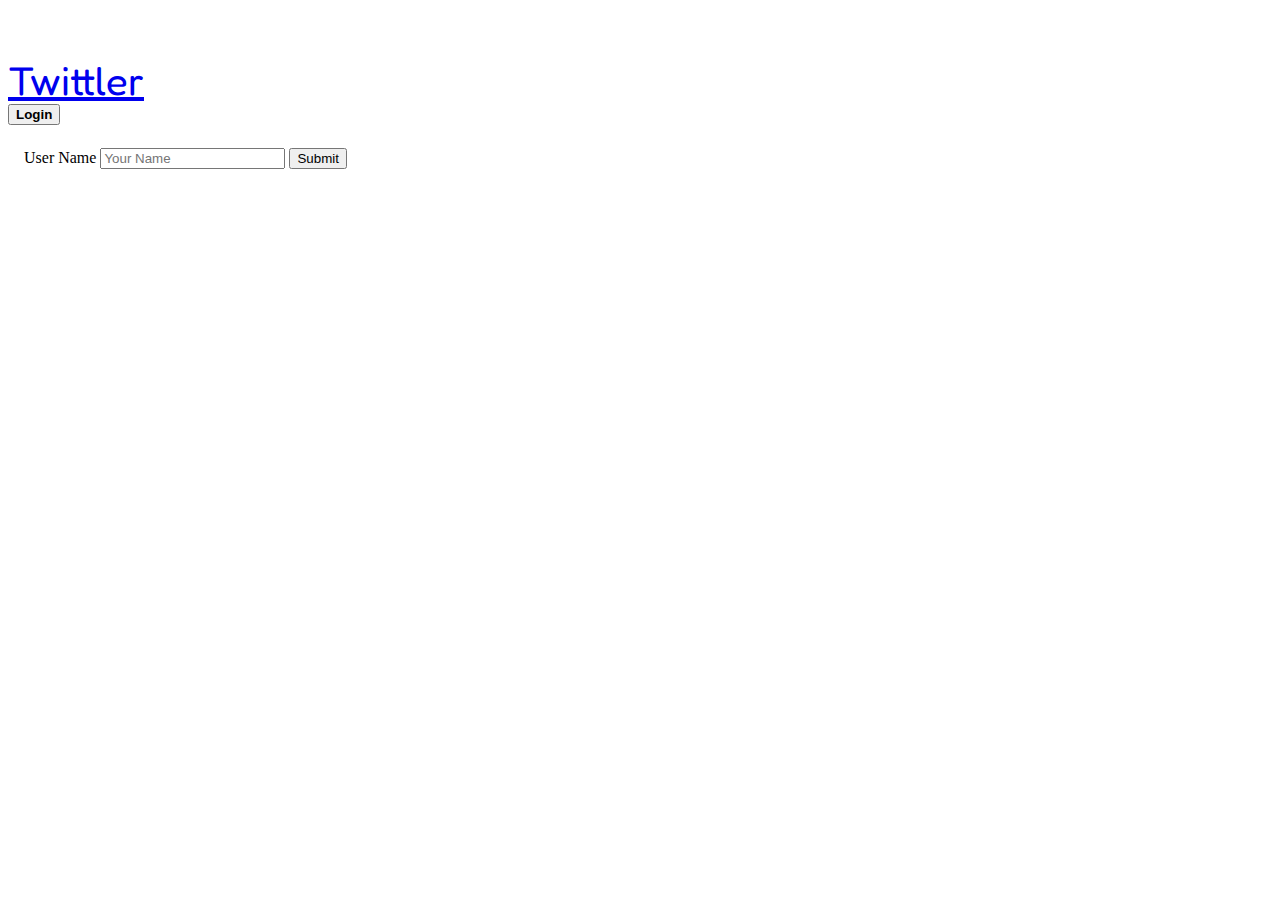
==== layout.html @ bd4011fc "Add form-control class to login input" ====
<!DOCTYPE html>
<html lang="en">

<head>
  <meta charset="utf-8">
  <meta name="viewport" content="width=device-width, initial-scale=1">
  <title>Twittler</title>

  <!-- Third-party Stylesheets -->
  <link href='https://fonts.googleapis.com/css?family=Fredoka+One' rel='stylesheet'>
  <link rel="stylesheet" href="https://maxcdn.bootstrapcdn.com/bootstrap/3.3.6/css/bootstrap.min.css" integrity="sha384-1q8mTJOASx8j1Au+a5WDVnPi2lkFfwwEAa8hDDdjZlpLegxhjVME1fgjWPGmkzs7" crossorigin="anonymous">

  <!-- Local Stylesheets -->
  <link rel="stylesheet" href="css/spa.css">
  <link rel="stylesheet" href="css/spa.shell.css">

  <!-- Third-party JavaScript -->
  <script src="js/libs/jquery.js"></script>
  <script src="js/libs/jquery.uriAnchor.js"></script>
  <script src="https://maxcdn.bootstrapcdn.com/bootstrap/3.3.6/js/bootstrap.min.js" integrity="sha384-0mSbJDEHialfmuBBQP6A4Qrprq5OVfW37PRR3j5ELqxss1yVqOtnepnHVP9aJ7xS" crossorigin="anonymous"></script>
  <script src="js/libs/moment.js"></script>

  <!-- Local JavaScript -->
  <script src="js/data_generator.js"></script>
  <script src="js/spa.js"></script>
  <script src="js/spa.shell.js"></script>
  <script>
    $(function () { spa.initModule( $('#spa') ); });
  </script>
</head>

<body>
  <header>
    <nav class="navbar navbar-default navbar-fixed-top">
      <div class="container">
        <div class="navbar-header">
          <a class="navbar-brand" href="#stream=home">Twittler</a>
        </div>
        <div class="navbar-nav navbar-right dropdown">
          <button id="login" class="btn btn-default navbar-btn dropdown-toggle" type="button" data-toggle="dropdown" aria-haspopup="true" aria-expanded="false">
          <i class="glyphicon glyphicon-off"></i> <b>Login</b>
          </button>
          <div class="dropdown-menu">
            <div class="text-right">
              <label for="username">User Name</label>
              <input type="text" class="form-control" id="username" placeholder="Your Name">
              <button id="login-submit" class="btn btn-default">Submit</button>
            </div>
          </div>
        </div>
        <button id="logout" class="btn btn-default navbar-btn navbar-right">
          <i class="glyphicon glyphicon-off"></i> <b>Logout</b>
        </button>
      </div>
    </nav>
  </header>
  <!-- <main class="container">
    <div class="row">
      <article class="col-md-6 col-md-offset-3">
        <h2><span class="spa-shell-title">Your stream</span></h2>
        <section class="spa-shell-stream"></section>
      </article>
    </div>
  </main> -->
  <div id="spa"></div>
</body>

</html>
---- css/spa.css ----
/*body {
  background-color: lightgoldenrodyellow;
}

main {
  background-color: darkseagreen;
}

article {
  background-color: darkorchid;
}
.stream {
  background-color: aquamarine;
  padding: 20px;
}*/

/* Begin standard selectors */
body {
  padding-top: 3em;
}

.dropdown-menu {
  padding: 1em;
}

#login-submit {
  margin-top: 0.5em;
}

#logout {
  display: none;
}
---- css/spa.shell.css ----
.navbar-brand {
  font-family: 'Fredoka One', cursive;
  font-weight: 400;
  font-size: 2.5em;
}

.spa-shell-stream-tweet-user {
  float: left;
}

.spa-shell-stream-tweet-timestamp {
  float: right;
}

.spa-shell-stream-tweet-message {
  clear: both;
}
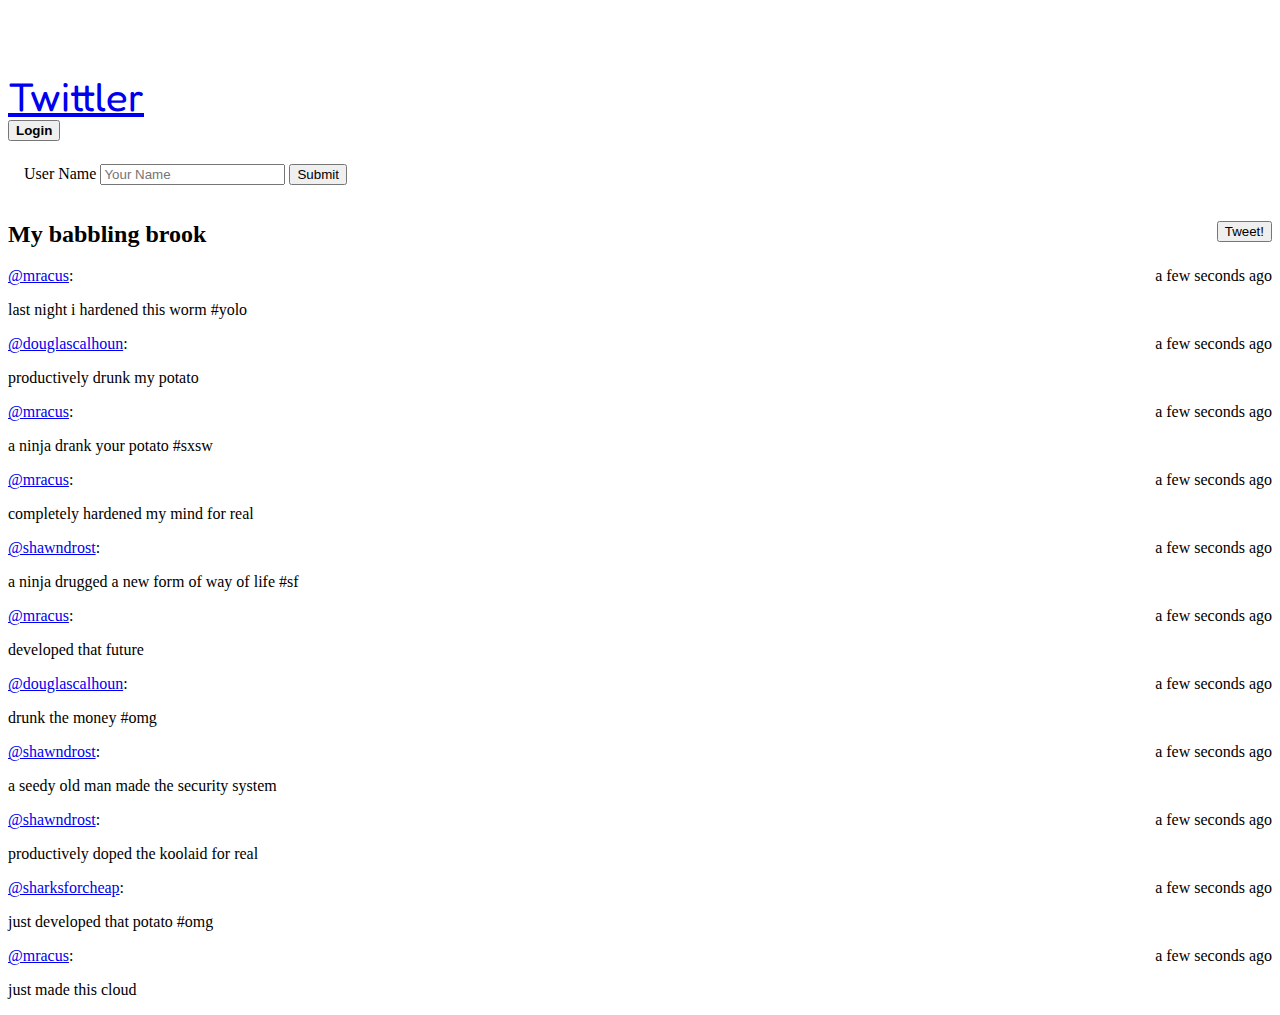
==== commit 663a0c55: "Format stream header area" ====
--- a/layout.html
+++ b/layout.html
@@ -30,39 +30,53 @@
 </head>
 
 <body>
-  <header>
-    <nav class="navbar navbar-default navbar-fixed-top">
-      <div class="container">
-        <div class="navbar-header">
-          <a class="navbar-brand" href="#stream=home">Twittler</a>
-        </div>
-        <div class="navbar-nav navbar-right dropdown">
-          <button id="login" class="btn btn-default navbar-btn dropdown-toggle" type="button" data-toggle="dropdown" aria-haspopup="true" aria-expanded="false">
-          <i class="glyphicon glyphicon-off"></i> <b>Login</b>
-          </button>
-          <div class="dropdown-menu">
-            <div class="text-right">
-              <label for="username">User Name</label>
-              <input type="text" class="form-control" id="username" placeholder="Your Name">
-              <button id="login-submit" class="btn btn-default">Submit</button>
+  <div id="spa">
+    <header>
+      <nav class="navbar navbar-default navbar-fixed-top">
+        <div class="container">
+          <div class="navbar-header">
+            <a class="navbar-brand" href="#stream=home">Twittler</a>
+          </div>
+          <div class="navbar-nav navbar-right dropdown">
+            <button id="login" class="btn btn-default navbar-btn dropdown-toggle" type="button" data-toggle="dropdown" aria-haspopup="true" aria-expanded="false">
+            <i class="glyphicon glyphicon-off"></i> <b>Login</b>
+            </button>
+            <div class="dropdown-menu">
+              <div class="text-right">
+                <label for="username">User Name</label>
+                <input type="text" class="form-control" id="username" placeholder="Your Name">
+                <button id="login-submit" class="btn btn-default">Submit</button>
+              </div>
             </div>
           </div>
+          <button id="logout" class="btn btn-default navbar-btn navbar-right">
+            <i class="glyphicon glyphicon-off"></i> <b>Logout</b>
+          </button>
         </div>
-        <button id="logout" class="btn btn-default navbar-btn navbar-right">
-          <i class="glyphicon glyphicon-off"></i> <b>Logout</b>
-        </button>
+      </nav>
+    </header>
+    <main class="container spa-shell">
+      <div class="row">
+        <article class="col-md-6 col-md-offset-3">
+          <header class="spa-shell-header">
+            <h2><span class="spa-shell-title">My babbling brook</span></h2>
+            <button class="spa-shell-writeTweet btn btn-default">
+              <i class="glyphicon glyphicon-edit"></i> Tweet!
+            </button>
+          </header>
+          <section class="spa-shell-newTweet">
+            <div class="well">
+              <header>
+                <p><span class="spa-shell-newTweet-user"></span>:</p>
+              </header>
+              <input type="text" class="spa-shell-newTweet-message form-control" placeholder="What's on your mind...">
+            </div>
+          </section>
+          <section class="spa-shell-stream"></section>
+        </article>
       </div>
-    </nav>
-  </header>
-  <!-- <main class="container">
-    <div class="row">
-      <article class="col-md-6 col-md-offset-3">
-        <h2><span class="spa-shell-title">Your stream</span></h2>
-        <section class="spa-shell-stream"></section>
-      </article>
-    </div>
-  </main> -->
-  <div id="spa"></div>
+    </main>
+  </div>
 </body>
 
 </html>
--- a/css/spa.css
+++ b/css/spa.css
@@ -16,7 +16,7 @@
 
 /* Begin standard selectors */
 body {
-  padding-top: 3em;
+  padding-top: 4em;
 }
 
 .dropdown-menu {
--- a/css/spa.shell.css
+++ b/css/spa.shell.css
@@ -2,6 +2,14 @@
   font-family: 'Fredoka One', cursive;
   font-weight: 400;
   font-size: 2.5em;
+}
+
+.spa-shell h2 {
+  float: left;
+}
+
+.spa-shell-stream {
+  clear: both;
 }
 
 .spa-shell-stream-tweet-user {
@@ -15,3 +23,16 @@
 .spa-shell-stream-tweet-message {
   clear: both;
 }
+
+.spa-shell-writeTweet {
+  float: right;
+  margin-top: 20px;
+  margin-bottom: 10px;
+}
+
+.spa-shell-newTweet {
+  clear: both;
+  display: none;
+}
+
+
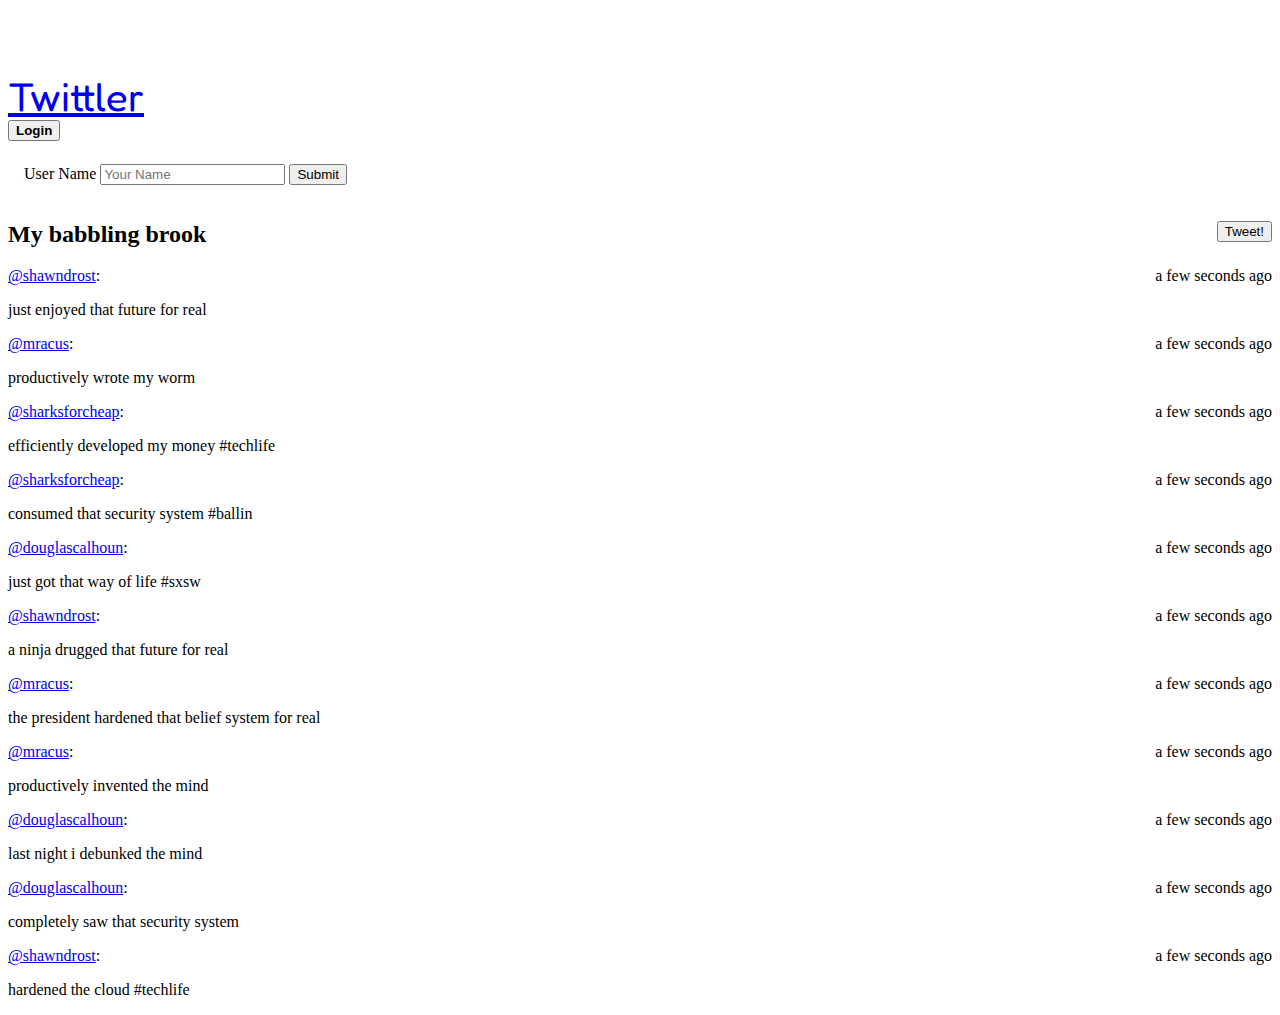
==== commit 59ea7452: "Add event handlers to open/close new tweet" ====
--- a/layout.html
+++ b/layout.html
@@ -59,7 +59,7 @@
       <div class="row">
         <article class="col-md-6 col-md-offset-3">
           <header class="spa-shell-header">
-            <h2><span class="spa-shell-title">My babbling brook</span></h2>
+            <h2><span class="spa-shell-title"></span></h2>
             <button class="spa-shell-writeTweet btn btn-default">
               <i class="glyphicon glyphicon-edit"></i> Tweet!
             </button>
@@ -67,9 +67,10 @@
           <section class="spa-shell-newTweet">
             <div class="well">
               <header>
-                <p><span class="spa-shell-newTweet-user"></span>:</p>
+                <p><span class="spa-shell-newTweet-user">@dummyuser</span>:</p>
+                <button type="button" class="close" data-dismiss="" aria-label="Close"><span aria-hidden="true">&times;</span></button>
               </header>
-              <input type="text" class="spa-shell-newTweet-message form-control" placeholder="What's on your mind...">
+              <input type="text" id="spa-shell-newTweet-message" class="form-control" placeholder="What's on your mind..." aria-label="message">
             </div>
           </section>
           <section class="spa-shell-stream"></section>
--- a/css/spa.shell.css
+++ b/css/spa.shell.css
@@ -20,7 +20,7 @@
   float: right;
 }
 
-.spa-shell-stream-tweet-message {
+#spa-shell-stream-tweet-message {
   clear: both;
 }
 
@@ -35,4 +35,16 @@
   display: none;
 }
 
+.spa-shell-newTweet .well {
+  position: relative;
+}
 
+.spa-shell-newTweet .close {
+  position: absolute;
+  top: 2px;
+  right: 8px;
+}
+
+.spa-shell-newTweet {
+  color: #23B5E4;
+}
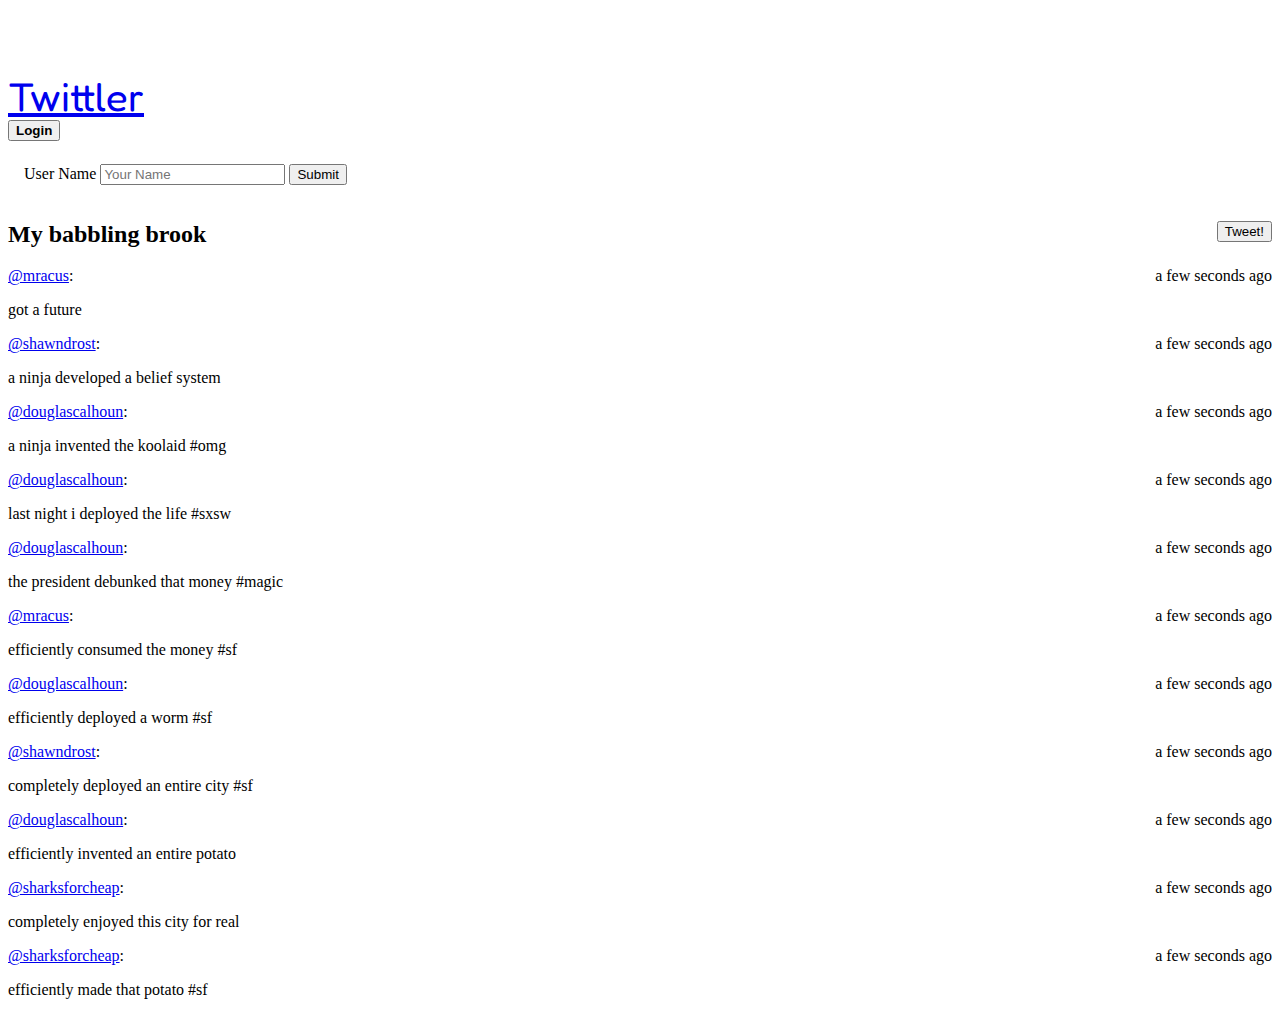
==== commit 886864e8: "Change username in new tweet when logged in" ====
--- a/layout.html
+++ b/layout.html
@@ -43,8 +43,8 @@
             </button>
             <div class="dropdown-menu">
               <div class="text-right">
-                <label for="username">User Name</label>
-                <input type="text" class="form-control" id="username" placeholder="Your Name">
+                <label for="input-username">User Name</label>
+                <input type="text" class="form-control" id="input-username" placeholder="Your Name">
                 <button id="login-submit" class="btn btn-default">Submit</button>
               </div>
             </div>
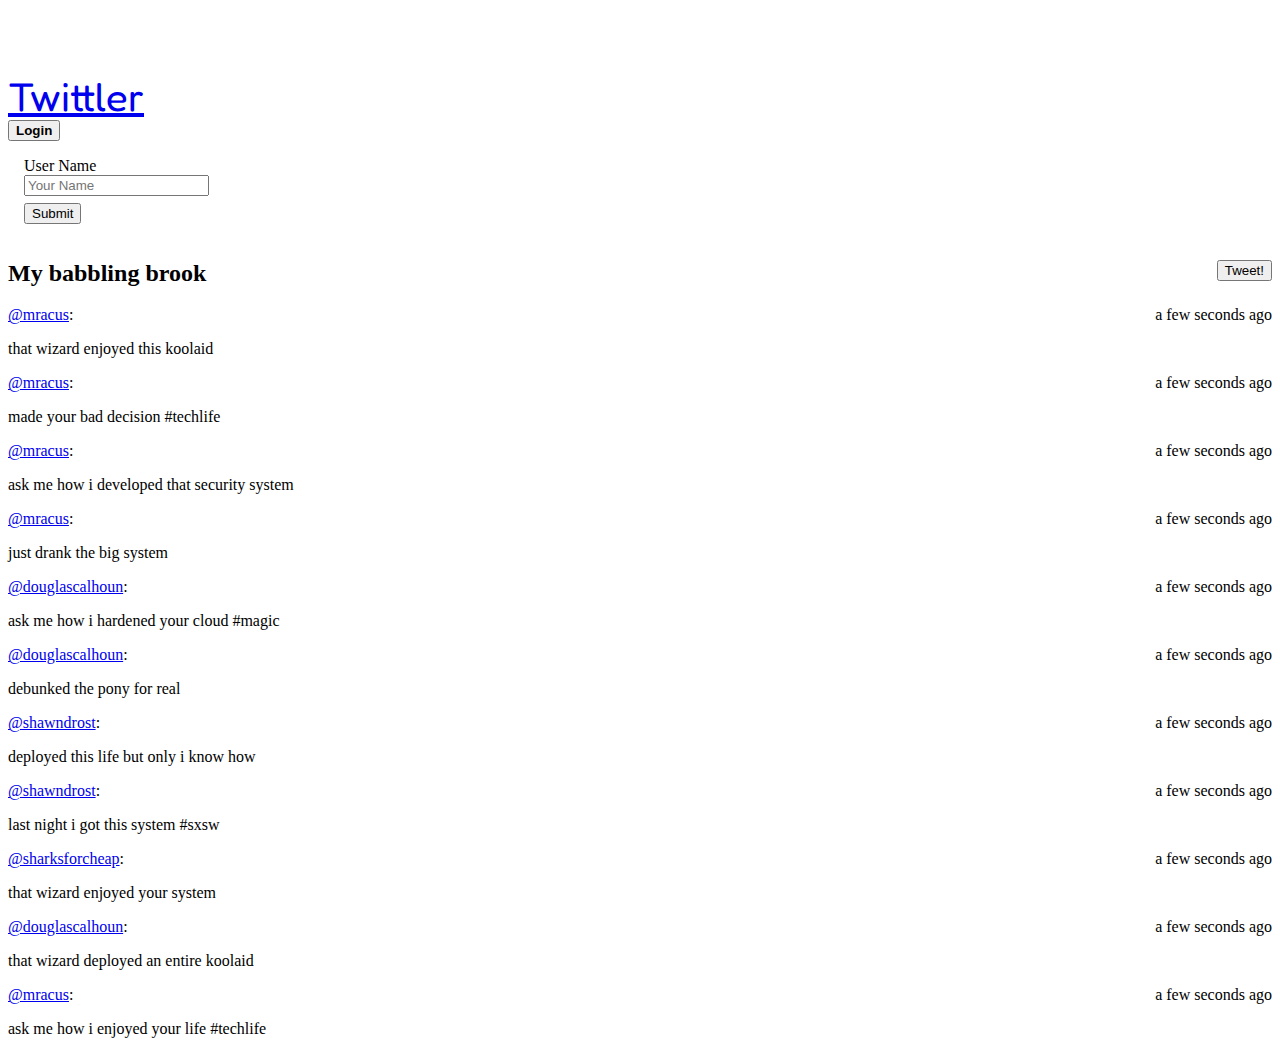
==== commit c318d157: "Make login box wider" ====
--- a/layout.html
+++ b/layout.html
@@ -45,7 +45,7 @@
               <div class="text-right">
                 <label for="input-username">User Name</label>
                 <input type="text" class="form-control" id="input-username" placeholder="Your Name">
-                <button id="login-submit" class="btn btn-default">Submit</button>
+                <button id="login-submit" class="btn btn-primary">Submit</button>
               </div>
             </div>
           </div>
--- a/css/spa.css
+++ b/css/spa.css
@@ -18,15 +18,3 @@
 body {
   padding-top: 4em;
 }
-
-.dropdown-menu {
-  padding: 1em;
-}
-
-#login-submit {
-  margin-top: 0.5em;
-}
-
-#logout {
-  display: none;
-}
--- a/css/spa.shell.css
+++ b/css/spa.shell.css
@@ -48,3 +48,16 @@
 .spa-shell-newTweet {
   color: #23B5E4;
 }
+
+.dropdown-menu {
+  padding: 1em;
+  width: 15em;
+}
+
+#login-submit {
+  margin-top: 0.5em;
+}
+
+#logout {
+  display: none;
+}
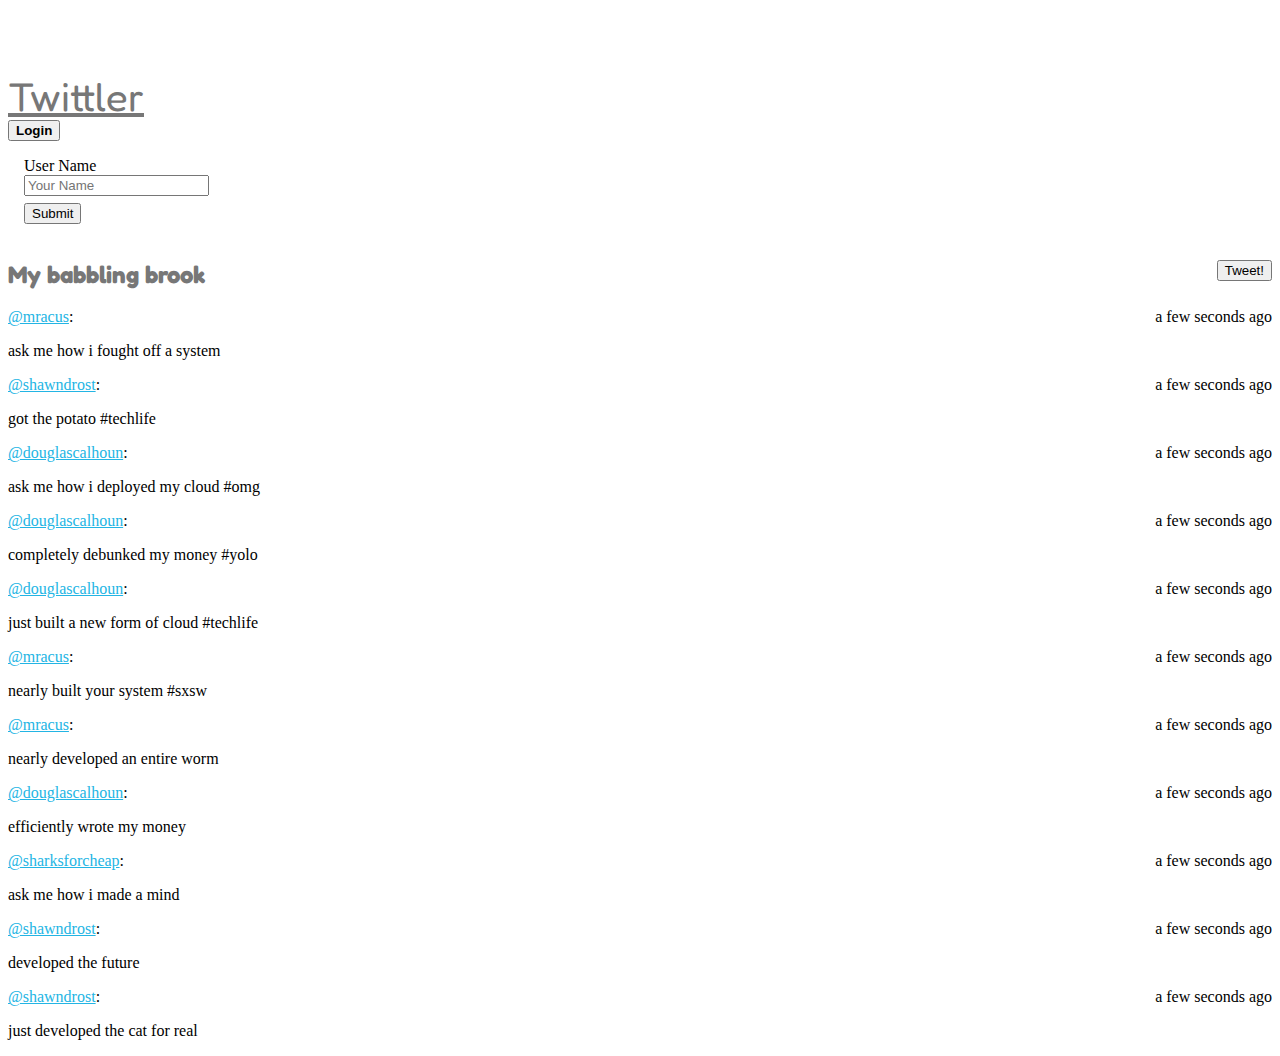
==== commit d1a4fd2f: "Implement submit new tweet functionality" ====
--- a/layout.html
+++ b/layout.html
@@ -70,7 +70,12 @@
                 <p><span class="spa-shell-newTweet-user">@dummyuser</span>:</p>
                 <button type="button" class="close" data-dismiss="" aria-label="Close"><span aria-hidden="true">&times;</span></button>
               </header>
-              <input type="text" id="spa-shell-newTweet-message" class="form-control" placeholder="What's on your mind..." aria-label="message">
+              <div class="input-group">
+                <input type="text" id="spa-shell-newTweet-message" class="form-control" placeholder="What's on your mind..." aria-label="message">
+                <span class="input-group-btn">
+                  <button id="post" class="btn btn-primary">Post</button>
+                </span>
+              </div>
             </div>
           </section>
           <section class="spa-shell-stream"></section>
--- a/css/spa.shell.css
+++ b/css/spa.shell.css
@@ -1,5 +1,9 @@
+.navbar-brand,
+.spa-shell-title {
+  font-family: 'Fredoka One', cursive;
+  color: #777;
+}
 .navbar-brand {
-  font-family: 'Fredoka One', cursive;
   font-weight: 400;
   font-size: 2.5em;
 }
@@ -45,7 +49,8 @@
   right: 8px;
 }
 
-.spa-shell-newTweet {
+.spa-shell-newTweet-user,
+.spa-shell-stream a  {
   color: #23B5E4;
 }
 
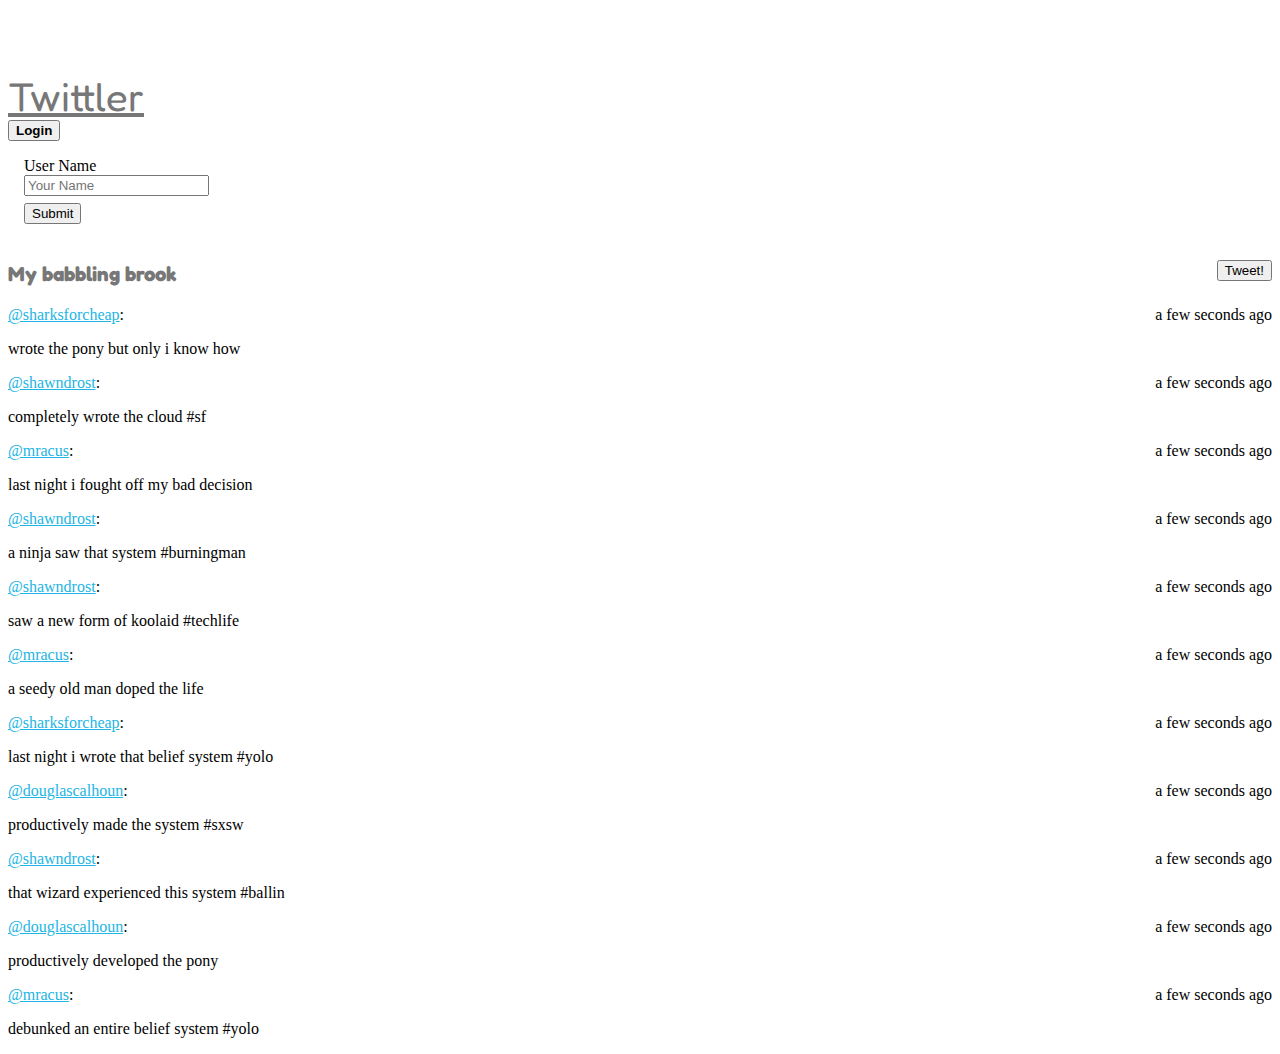
==== commit d68d7583: "Allow enter key to submit new tweet" ====
--- a/layout.html
+++ b/layout.html
@@ -70,12 +70,14 @@
                 <p><span class="spa-shell-newTweet-user">@dummyuser</span>:</p>
                 <button type="button" class="close" data-dismiss="" aria-label="Close"><span aria-hidden="true">&times;</span></button>
               </header>
-              <div class="input-group">
-                <input type="text" id="spa-shell-newTweet-message" class="form-control" placeholder="What's on your mind..." aria-label="message">
-                <span class="input-group-btn">
-                  <button id="post" class="btn btn-primary">Post</button>
-                </span>
-              </div>
+              <form action="">
+                <div class="input-group">
+                  <input type="text" id="spa-shell-newTweet-message" class="form-control" placeholder="What's on your mind..." aria-label="message">
+                  <span class="input-group-btn">
+                    <button id="post" class="btn btn-primary" type="submit">Post</button>
+                  </span>
+                </div>
+              </form>
             </div>
           </section>
           <section class="spa-shell-stream"></section>
--- a/css/spa.shell.css
+++ b/css/spa.shell.css
@@ -3,6 +3,10 @@
   font-family: 'Fredoka One', cursive;
   color: #777;
 }
+.spa-shell-title {
+  font-size: .85em;
+}
+
 .navbar-brand {
   font-weight: 400;
   font-size: 2.5em;
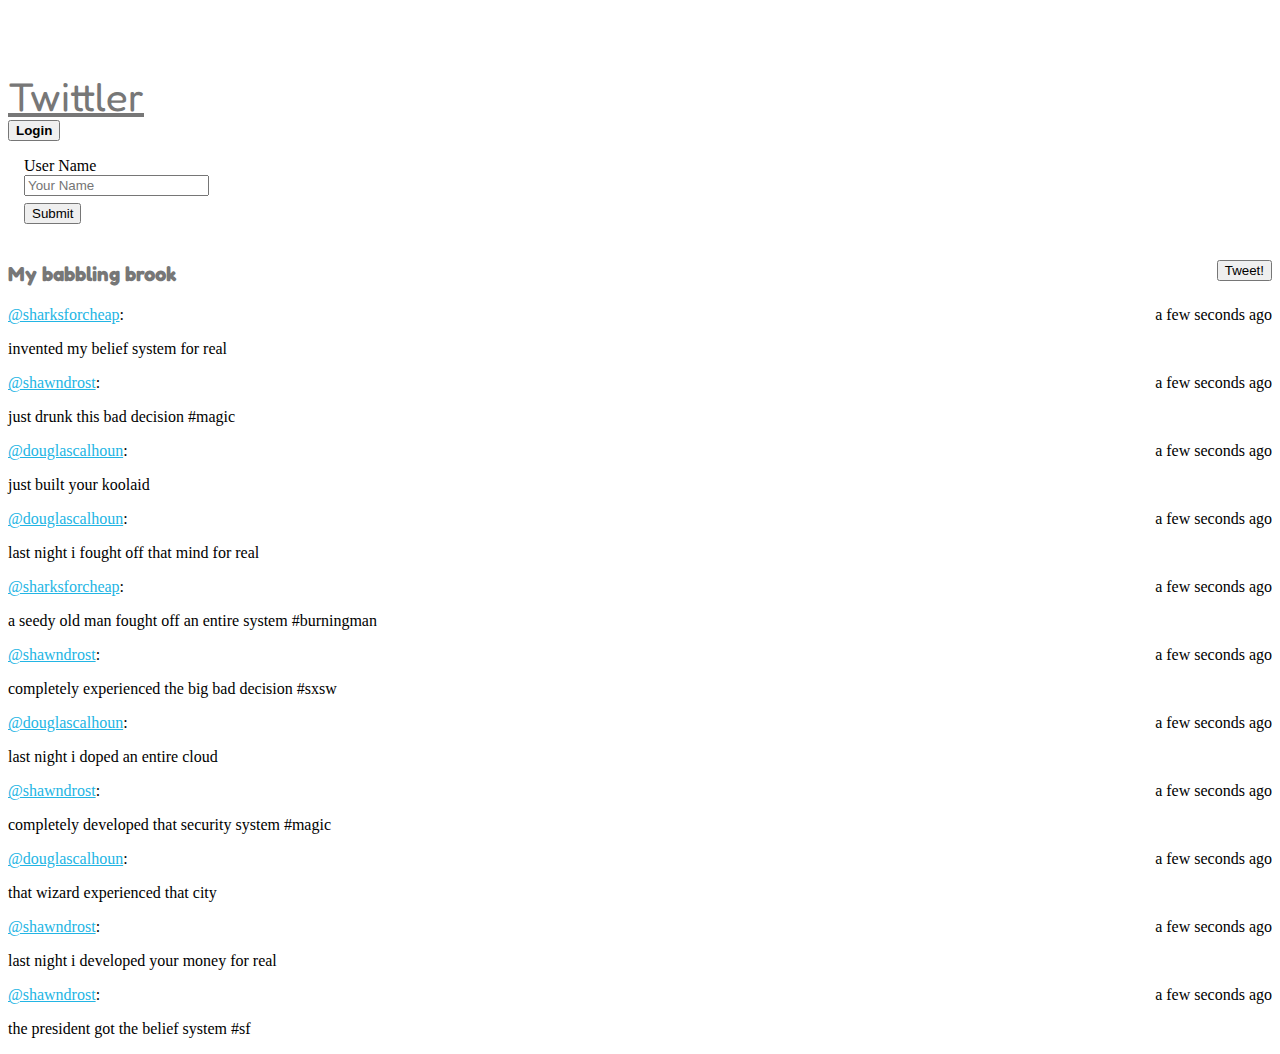
==== commit ba3d2d42: "Allow enter key to submit login" ====
--- a/layout.html
+++ b/layout.html
@@ -41,12 +41,12 @@
             <button id="login" class="btn btn-default navbar-btn dropdown-toggle" type="button" data-toggle="dropdown" aria-haspopup="true" aria-expanded="false">
             <i class="glyphicon glyphicon-off"></i> <b>Login</b>
             </button>
-            <div class="dropdown-menu">
+            <form action="" class="dropdown-menu">
               <div class="text-right">
                 <label for="input-username">User Name</label>
                 <input type="text" class="form-control" id="input-username" placeholder="Your Name">
-                <button id="login-submit" class="btn btn-primary">Submit</button>
-              </div>
+                <button id="login-submit" class="btn btn-primary" type="submit">Submit</button>
+              </form>
             </div>
           </div>
           <button id="logout" class="btn btn-default navbar-btn navbar-right">
